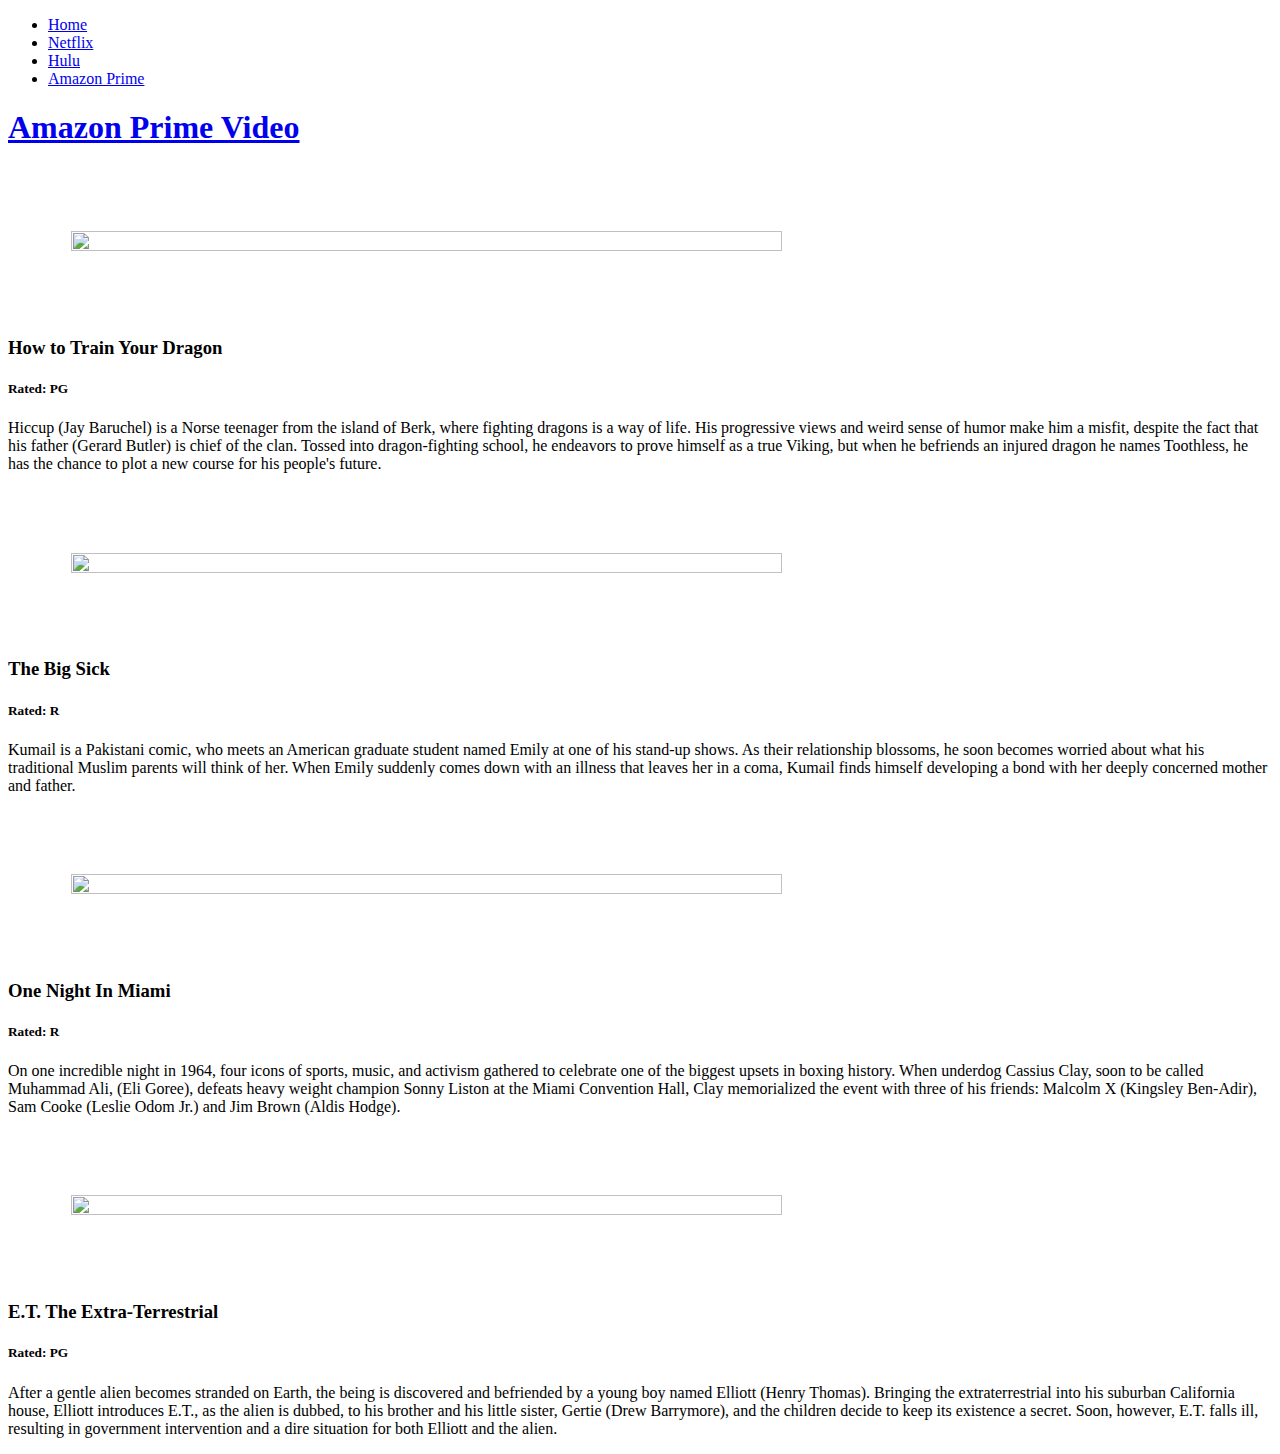
==== Amazon.html @ 50f37518 "Website start" ====
﻿<!DOCTYPE html>
<html>

<head>
    <meta charset='utf-8'>
    <title>Movie Recommendations</title>
    <link rel="stylesheet" href="AmazonStyle.css">

</head>


<body>
    <nav class="navbar navbar-expand-lg navbar-dark bg-dark">


        <div class="collapse navbar-collapse" id="navbarNav">
            <ul class="navbar-nav">
                <li class="nav-item active">
                    <a class="nav-link" href="Home.html">Home</a>
                </li>
                <li class="nav-item">
                    <a class="nav-link" href="Netflix.html">Netflix</a>
                </li>
                <li class="nav-item">
                    <a class="nav-link" href="Hulu.html">Hulu</a>
                </li>
                <li class="nav-item">
                    <a class="nav-link" href="AmazonPrime.html">Amazon Prime</a>
                </li>
            </ul>
        </div>
    </nav>


    <h1><a id="link" href="https://www.amazon.com/Amazon-Video/b/?&node=2858778011&ref=dvm_MLP_ROWNA_US_1" target="_blank">Amazon Prime Video</a></h1>


    <div id="box1">
        <image src="https://fanart.tv/fanart/movies/10191/movieposter/how-to-train-your-dragon-573e72e97b941.jpg" style="width:75%; height:45%; padding:5%">

            <h3>How to Train Your Dragon</h3>
            <h5>Rated: PG</h5>
            <p>Hiccup (Jay Baruchel) is a Norse teenager from the island of Berk, where fighting dragons is a way of life. His progressive views and weird sense of humor make him a misfit, despite the fact that his father (Gerard Butler) is chief of the clan. Tossed into dragon-fighting school, he endeavors to prove himself as a true Viking, but when he befriends an injured dragon he names Toothless, he has the chance to plot a new course for his people's future.</p>

    </div>

    <div id="box2">

        <image src="https://assets.voxcinemas.com/posters/P_HO00004718.jpg" style="width:75%; height:45%; padding:5%">

            <h3>The Big Sick</h3>
            <h5>Rated: R</h5>
            <p>Kumail is a Pakistani comic, who meets an American graduate student named Emily at one of his stand-up shows. As their relationship blossoms, he soon becomes worried about what his traditional Muslim parents will think of her. When Emily suddenly comes down with an illness that leaves her in a coma, Kumail finds himself developing a bond with her deeply concerned mother and father.</p>


    </div>

    <div id="box3">

        <image src="https://collider.com/wp-content/uploads/2020/11/one-night-in-miami-poster.jpg" style="width:75%; height:45%; padding:5%">

            <h3>One Night In Miami</h3>
            <h5>Rated: R</h5>
            <p>On one incredible night in 1964, four icons of sports, music, and activism gathered to celebrate one of the biggest upsets in boxing history. When underdog Cassius Clay, soon to be called Muhammad Ali, (Eli Goree), defeats heavy weight champion Sonny Liston at the Miami Convention Hall, Clay memorialized the event with three of his friends: Malcolm X (Kingsley Ben-Adir), Sam Cooke (Leslie Odom Jr.) and Jim Brown (Aldis Hodge).</p>

    </div>

    <div id="box4">

        <image src="https://filmconcertslive.com/wp-content/uploads/2015/02/et-poster-large.jpg" style="width:75%; height:45%; padding:5%">

            <h3>E.T. The Extra-Terrestrial</h3>
            <h5>Rated: PG</h5>
            <p>After a gentle alien becomes stranded on Earth, the being is discovered and befriended by a young boy named Elliott (Henry Thomas). Bringing the extraterrestrial into his suburban California house, Elliott introduces E.T., as the alien is dubbed, to his brother and his little sister, Gertie (Drew Barrymore), and the children decide to keep its existence a secret. Soon, however, E.T. falls ill, resulting in government intervention and a dire situation for both Elliott and the alien.</p>

    </div>


</body>

</html>
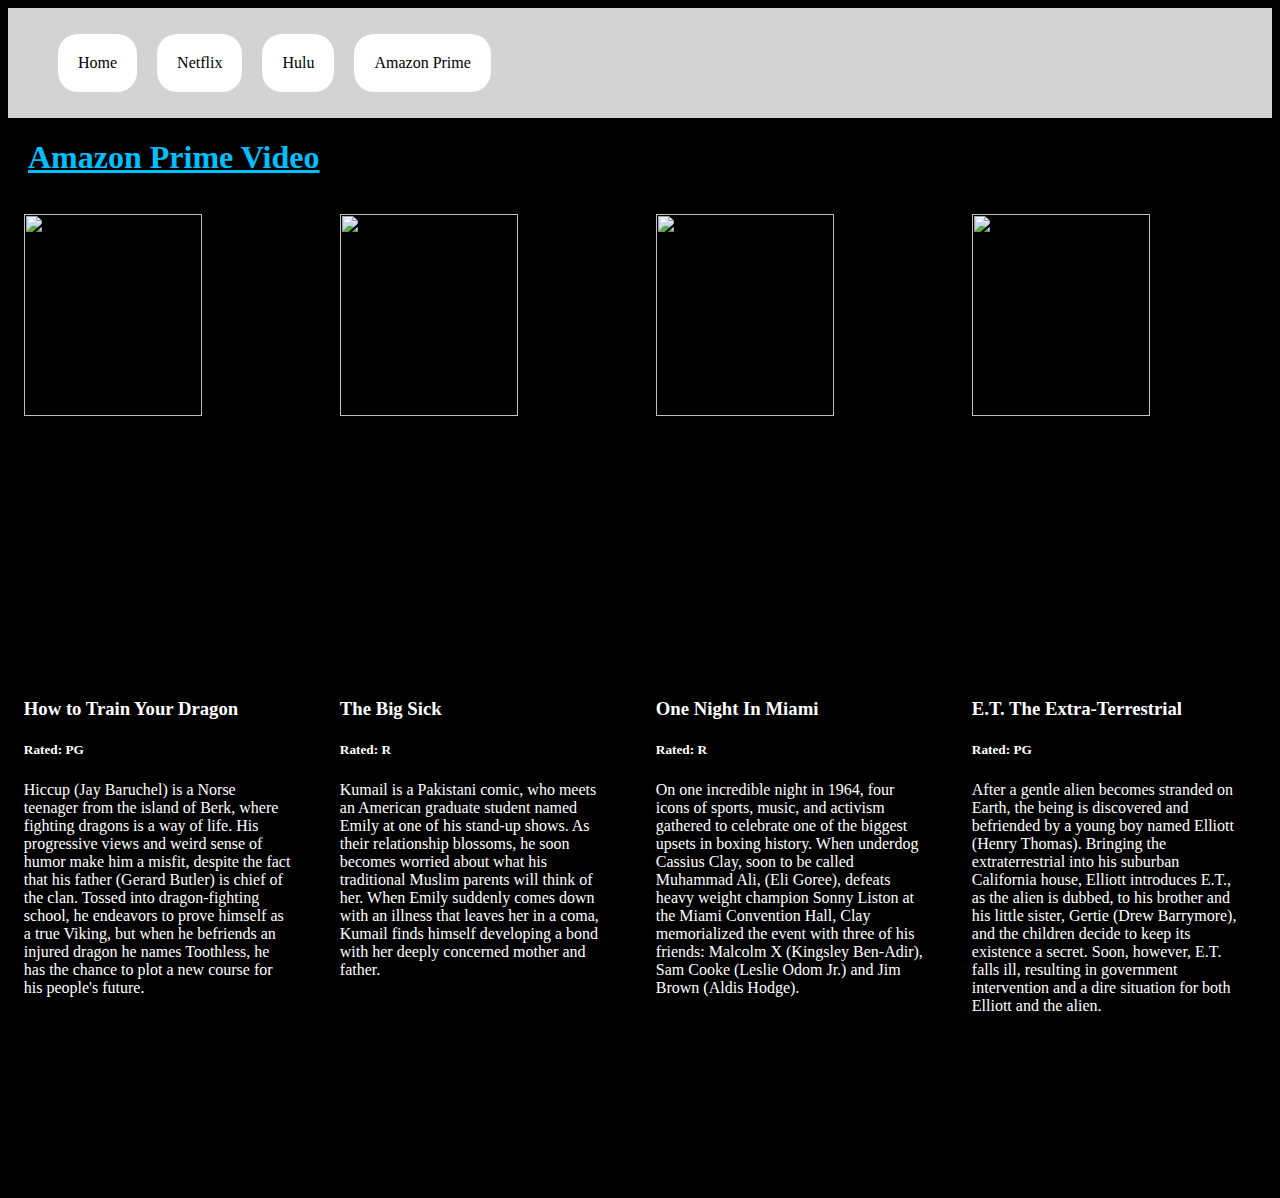
==== commit 36ede4e3: "style" ====
--- a/Amazon.html
+++ b/Amazon.html
@@ -4,7 +4,7 @@
 <head>
     <meta charset='utf-8'>
     <title>Movie Recommendations</title>
-    <link rel="stylesheet" href="AmazonStyle.css">
+    <link rel="stylesheet" href="StyleAmazon.css">
 
 </head>
 
--- a/StyleAmazon.css
+++ b/StyleAmazon.css
@@ -0,0 +1,88 @@
+﻿body {
+    background-color: black;
+}
+
+
+nav {
+    background-color: lightgray;
+    padding: 10px;
+}
+
+ul {
+    list-style-type: none;
+    color: inherit;
+    display: flex;
+}
+
+li a {
+    color: inherit;
+    list-style-type: none;
+    margin-right: 20px;
+    padding: 20px;
+    display: block;
+    border-radius: 20px;
+    background-color: white;
+    text-decoration-line: none;
+}
+
+#box1 {
+    background-color: black;
+    color: white;
+    width: 25%;
+    height: 1000px;
+    margin: 0px;
+    padding: 0px;
+    float: left;
+}
+
+#box2 {
+    background-color: black;
+    color: white;
+    width: 25%;
+    height: 1000px;
+    margin: 0px;
+    padding: 0px;
+    float: left;
+}
+
+#box3 {
+    background-color: black;
+    color: white;
+    width: 25%;
+    height: 1000px;
+    margin: 0px;
+    padding: 0px;
+    float: left;
+}
+
+#box4 {
+    background-color: black;
+    color: white;
+    width: 25%;
+    height: 1000px;
+    margin: 0px;
+    padding: 0px;
+    float: left;
+}
+
+#link {
+    color: deepskyblue;
+    padding-left: 20px;
+}
+
+h3 {
+    padding-left: 5%;
+}
+
+h5 {
+    padding-left: 5%;
+}
+
+p {
+    padding-left: 5%;
+    padding-right: 10%;
+}
+
+a {
+    color: inherit;
+}
